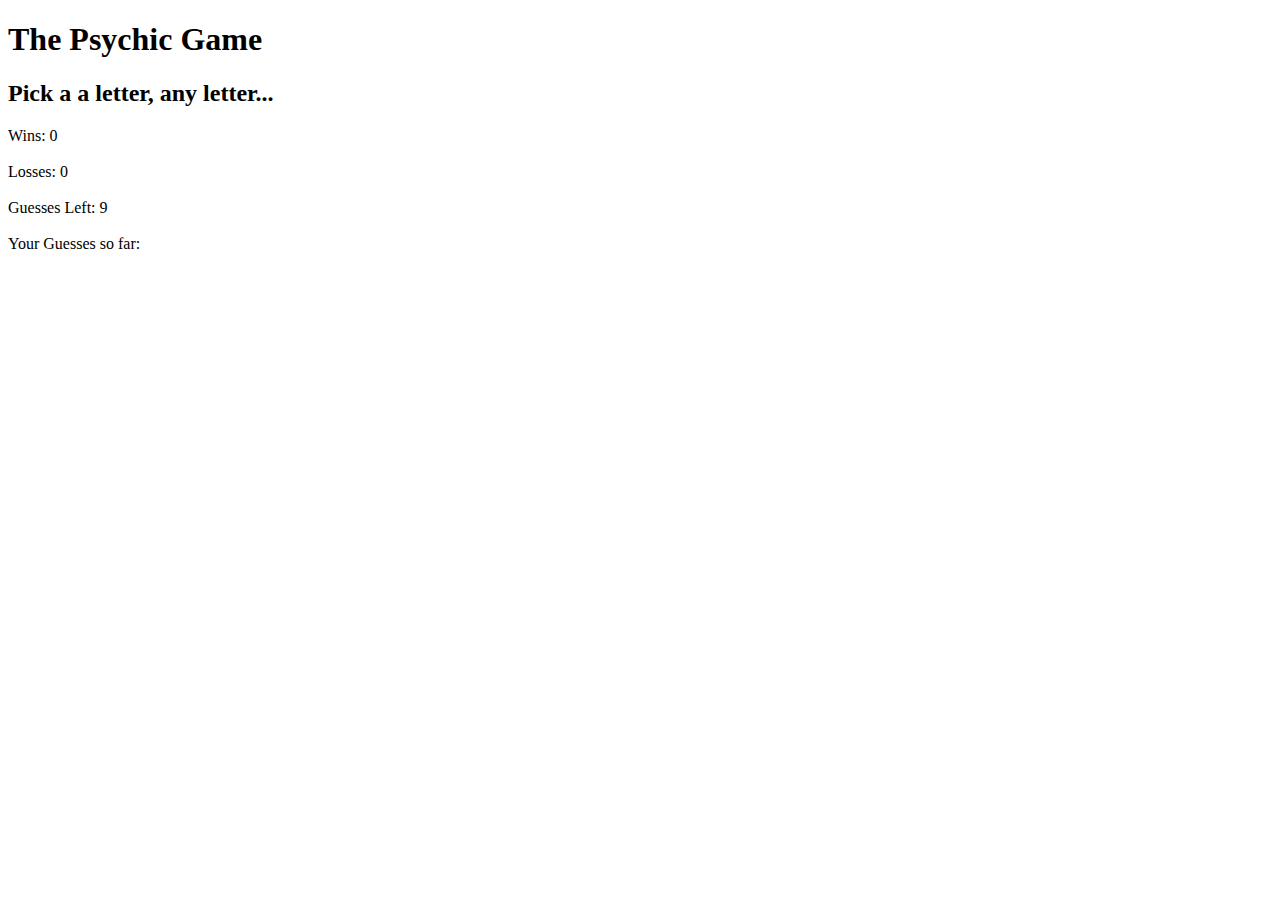
==== psychic_home.html @ 5899b196 "renamed html to upload to heroku" ====
<!DOCTYPE html>
<html>
<head>
	<title>The Psychic Game</title>

    <script src="https://code.jquery.com/jquery-2.2.3.js" integrity="sha256-laXWtGydpwqJ8JA+X9x2miwmaiKhn8tVmOVEigRNtP4=" crossorigin="anonymous"></script>
    <link rel="stylesheet" href="https://maxcdn.bootstrapcdn.com/bootstrap/3.3.6/css/bootstrap.min.css" integrity="sha384-1q8mTJOASx8j1Au+a5WDVnPi2lkFfwwEAa8hDDdjZlpLegxhjVME1fgjWPGmkzs7" crossorigin="anonymous">
</head>
<body>
<h1>The Psychic Game</h1>

<h2>Pick a a letter, any letter...</h2>
	
	<div id= "results">
	</div>

	<div id="winCounter">
		Wins: 0
	</div>
	
	<br>
	
	<div id="loseGameCounter">
		Losses: 0
	</div>
	
	<br>
	
	<div id="guessLeftCounter">
		Guesses Left: 9
	</div>
	
	<br>
	
	<div id="guessListCounter">
		Your Guesses so far:
	</div>

	<script type="text/javascript">
		var letters = ["a","b","c","d","e","f","g","h","i","j","k","l","m","n","o","p","q","r","s","t","u","v","w","x","y","z"];
		function randomRange(max) {
			return Math.floor(Math.random()*max);
		}
			//variables
			var win = 0;
			var lose = 0;
			var guess = 0;
			var guessLeft = 9;
			var guessList = [];
			var randIndex = randomRange(letters.length);
			var cpuLetter = letters[randIndex].toLowerCase();


			document.onkeyup = function(event){
				var userInput = String.fromCharCode(event.keyCode).toLowerCase();
				console.log(cpuLetter);
				console.log(userInput);
		        //var reset function
				var reset = function() {
					guess = 0;
					guessLeft = 9;
					guessList = [];
					randIndex = randomRange(letters.length);
					cpuLetter = letters[randIndex].toLowerCase();
					document.getElementById("guessListCounter").innerHTML = "Your Guesses so far : ";
					document.getElementById("guessLeftCounter").innerHTML = "Guesses Left: " + guessLeft;

				}
				//Win 
					if (cpuLetter == userInput){

						win++;
						document.getElementById("winCounter").innerHTML = "Wins: " + win;
						document.getElementById("results").innerHTML = "<h3> Winner, Winner, Chicken Dinner!!</h3>";
						reset();
						
					}
					//Game interaction
					else if (guessLeft <= 9 && guessLeft >= 1) {
						document.getElementById("results").innerHTML = " ";
						guessLeft--;
						guessList.push(userInput);
						document.getElementById("guessLeftCounter").innerHTML = "Guesses Left: " + guessLeft;
						document.getElementById("guessListCounter").innerHTML = "Your Guesses so far: " + guessList +" ";
						console.log(lose);
					}
					//Lose
						else if (guessLeft == 0) {
							console.log("lose");
							lose++;
							document.getElementById("loseGameCounter").innerHTML = "Losses: " + lose;
							document.getElementById("results").innerHTML = "<h3> Your psychic powers are seriously lacking.</h3>";
							reset();  
							

						}
				}

				
					/*return console.log("The Game is over!")
					return console.log("Wins: " + win);
					return console.log("Losses: " + lose);*/
			
	</script>

</body>
</html>
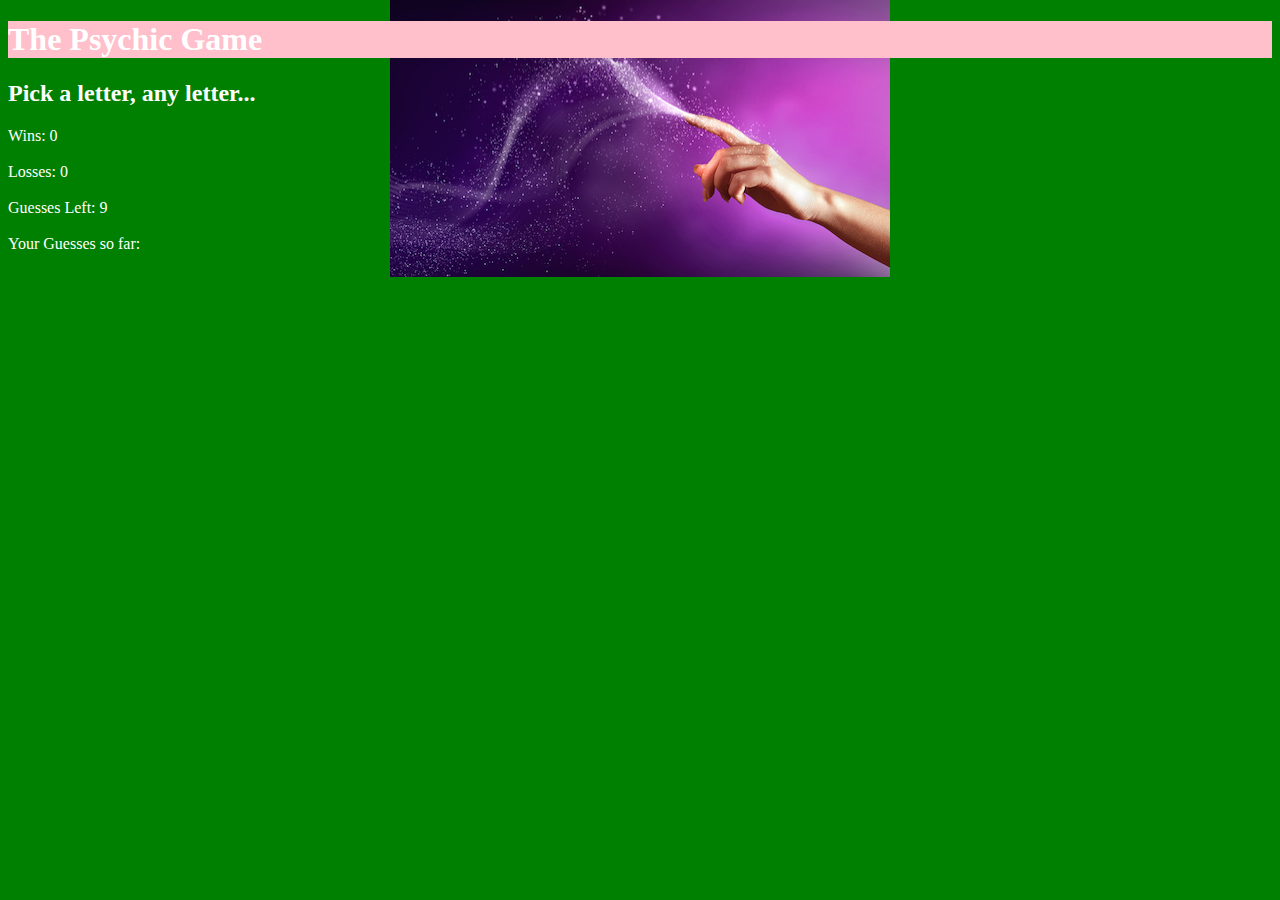
==== commit bd6aab06: "tried to add some style in 15 minutes" ====
--- a/psychic_home.html
+++ b/psychic_home.html
@@ -2,14 +2,14 @@
 <html>
 <head>
 	<title>The Psychic Game</title>
-
+	<link rel="stylesheet" type="text/css" href="assets/css/style.css">
     <script src="https://code.jquery.com/jquery-2.2.3.js" integrity="sha256-laXWtGydpwqJ8JA+X9x2miwmaiKhn8tVmOVEigRNtP4=" crossorigin="anonymous"></script>
     <link rel="stylesheet" href="https://maxcdn.bootstrapcdn.com/bootstrap/3.3.6/css/bootstrap.min.css" integrity="sha384-1q8mTJOASx8j1Au+a5WDVnPi2lkFfwwEAa8hDDdjZlpLegxhjVME1fgjWPGmkzs7" crossorigin="anonymous">
 </head>
 <body>
 <h1>The Psychic Game</h1>
 
-<h2>Pick a a letter, any letter...</h2>
+<h2>Pick a letter, any letter...</h2>
 	
 	<div id= "results">
 	</div>
--- a/assets/css/style.css
+++ b/assets/css/style.css
@@ -0,0 +1,12 @@
+h1 {
+	background-color: pink;
+
+}
+
+body {
+	color: white;
+	background-color: green;
+	background-image:url(../images/magicenergyhand.jpeg);
+	background-repeat: no-repeat;
+	background-position: center;
+}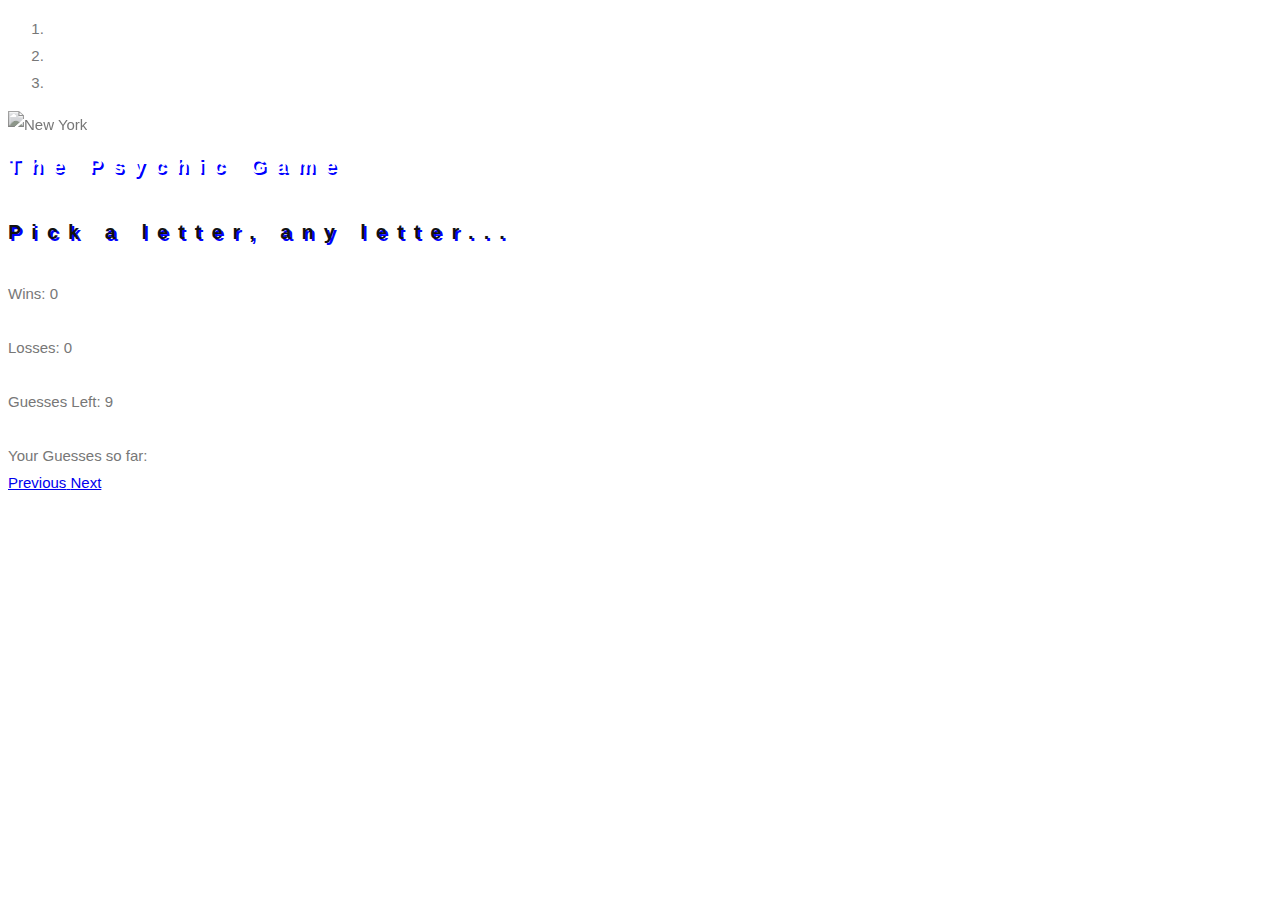
==== commit 7f30c2e9: "style adds" ====
--- a/psychic_home.html
+++ b/psychic_home.html
@@ -7,6 +7,8 @@
     <link rel="stylesheet" href="https://maxcdn.bootstrapcdn.com/bootstrap/3.3.6/css/bootstrap.min.css" integrity="sha384-1q8mTJOASx8j1Au+a5WDVnPi2lkFfwwEAa8hDDdjZlpLegxhjVME1fgjWPGmkzs7" crossorigin="anonymous">
 </head>
 <body>
+
+<!-- <div class="container text-center">
 <h1>The Psychic Game</h1>
 
 <h2>Pick a letter, any letter...</h2>
@@ -35,8 +37,103 @@
 	<div id="guessListCounter">
 		Your Guesses so far:
 	</div>
+</div> -->
+
+<div id="myCarousel" class="carousel slide" data-ride="carousel">
+  <!-- Indicators -->
+  <ol class="carousel-indicators">
+    <li data-target="#myCarousel" data-slide-to="0" class="active"></li>
+    <li data-target="#myCarousel" data-slide-to="1"></li>
+    <li data-target="#myCarousel" data-slide-to="2"></li>
+  </ol>
+
+  <!-- Wrapper for slides -->
+  <div class="carousel-inner" role="listbox">
+    <div class="item active">
+      <img src="http://www.thenextgreatgeneration.com/wp-content/uploads/2011/09/psychic-lit1.jpg" alt="New York">
+      <div class="carousel-caption">
+        <h3>The Psychic Game</h3>
+
+<h4>Pick a letter, any letter...</h4>
+	
+	<div id= "results"></div>
+
+	<div id="winCounter">Wins: 0</div>
+	
+	<br>
+	
+	<div id="loseGameCounter">Losses: 0</div>
+	
+	<br>
+	
+	<div id="guessLeftCounter">Guesses Left: 9</div>
+	
+	<br>
+	
+	<div id="guessListCounter">Your Guesses so far:	</div>
+</div>
+ <!--        <h3>New York</h3>
+        <p>The atmosphere in New York is psychic-illic, amirite?!.</p>
+      </div> 
+
+    </div>
+
+    <div class="item">
+      <img src="http://www.psychicdavidedmondson.com/psychicsign_1_.jpg">
+      <div class="carousel-caption">
+        <h3>Chicago</h3>
+        <p>Chicago - A night we won't forget.  We know we won't forget because we're psychics.</p>
+      </div> 
+    </div>
+
+    <div class="item">
+      <img src="http://newyorkneons.com/cms/wp-content/uploads/2011/03/DSC_3160-580x386.jpg" alt="Los Angeles">
+      <div class="carousel-caption">
+        <h3>LA</h3>
+        <p>Even though the traffic was a mess, letter psychics are the best in LA.</p>
+      </div> 
+    </div> -->
+  </div>
+
+  <!-- Left and right controls -->
+  <a class="left carousel-control" href="#myCarousel" role="button" data-slide="prev">
+    <span class="glyphicon glyphicon-chevron-left" aria-hidden="true"></span>
+    <span class="sr-only">Previous</span>
+  </a>
+  <a class="right carousel-control" href="#myCarousel" role="button" data-slide="next">
+    <span class="glyphicon glyphicon-chevron-right" aria-hidden="true"></span>
+    <span class="sr-only">Next</span>
+  </a>
+</div>
 
 	<script type="text/javascript">
+//Smooth Scrolling
+$(document).ready(function(){
+  // Add smooth scrolling to all links in navbar + footer link
+  $(".navbar a, footer a[href='#myPage']").on('click', function(event) {
+
+  // Make sure this.hash has a value before overriding default behavior
+  if (this.hash !== "") {
+
+    // Prevent default anchor click behavior
+    event.preventDefault();
+
+    // Store hash
+    var hash = this.hash;
+
+    // Using jQuery's animate() method to add smooth page scroll
+    // The optional number (900) specifies the number of milliseconds it takes to scroll to the specified area
+    $('html, body').animate({
+      scrollTop: $(hash).offset().top
+    }, 900, function(){
+
+      // Add hash (#) to URL when done scrolling (default click behavior)
+      window.location.hash = hash;
+      });
+    } // End if 
+  });
+})
+
 		var letters = ["a","b","c","d","e","f","g","h","i","j","k","l","m","n","o","p","q","r","s","t","u","v","w","x","y","z"];
 		function randomRange(max) {
 			return Math.floor(Math.random()*max);
@@ -71,7 +168,7 @@
 
 						win++;
 						document.getElementById("winCounter").innerHTML = "Wins: " + win;
-						document.getElementById("results").innerHTML = "<h3> Winner, Winner, Chicken Dinner!!</h3>";
+						document.getElementById("results").innerHTML = "<h3> YAS!! My psychic powers told me you would win!</h3>";
 						reset();
 						
 					}
@@ -96,6 +193,7 @@
 						}
 				}
 
+
 				
 					/*return console.log("The Game is over!")
 					return console.log("Wins: " + win);
--- a/assets/css/style.css
+++ b/assets/css/style.css
@@ -1,12 +1,73 @@
+.container {
+    padding: 80px 120px;
+    background-color: grey;
+    margin: 5px 5px 5px 5px;
+}
+
 h1 {
-	background-color: pink;
+	text-shadow: 2px 2px #ff0000;
+}
 
+h2 {
+    font
+    color: red;
+    text-shadow: 2px 2px #ff0000;
+    
 }
 
 body {
-	color: white;
+	/*color: white;
 	background-color: green;
 	background-image:url(../images/magicenergyhand.jpeg);
 	background-repeat: no-repeat;
 	background-position: center;
+	width: 100%; 
+    height: 100%; 
+    position: fixed; 
+    left: 0px; 
+    top: 0px; 
+    z-index: -1;*/
+
+    font: 400 15px/1.8 Lato, sans-serif;
+    color: #777;
+}
+
+
+/*Carousel Style*/
+.carousel-inner img {
+    -webkit-filter: grayscale(90%);
+    filter: grayscale(90%); /* make all photos black and white */ 
+    width: 100%; /* Set width to 100% */
+    height: 100%;
+    margin: auto;
+
+}
+
+.carousel-caption h3 {
+    color: #fff !important;
+}
+
+@media (max-width: 600px) {
+    .carousel-caption {
+        display: none; /* Hide the carousel text when the screen is less than 600 pixels wide */
+    }
+}
+
+/* Overwrite default styles of h3 and h4 */
+h3, h4 {
+    margin: 10px 0 30px 0;
+    letter-spacing: 10px; 
+    font-size: 20px;
+    color: #111;
+    text-shadow: 2px 2px blue;
+}
+
+/* Remove rounded borders on input fields */
+.form-control {
+    border-radius: 0;
+}
+
+/* Disable the ability to resize textareas */
+textarea {
+    resize: none;
 }